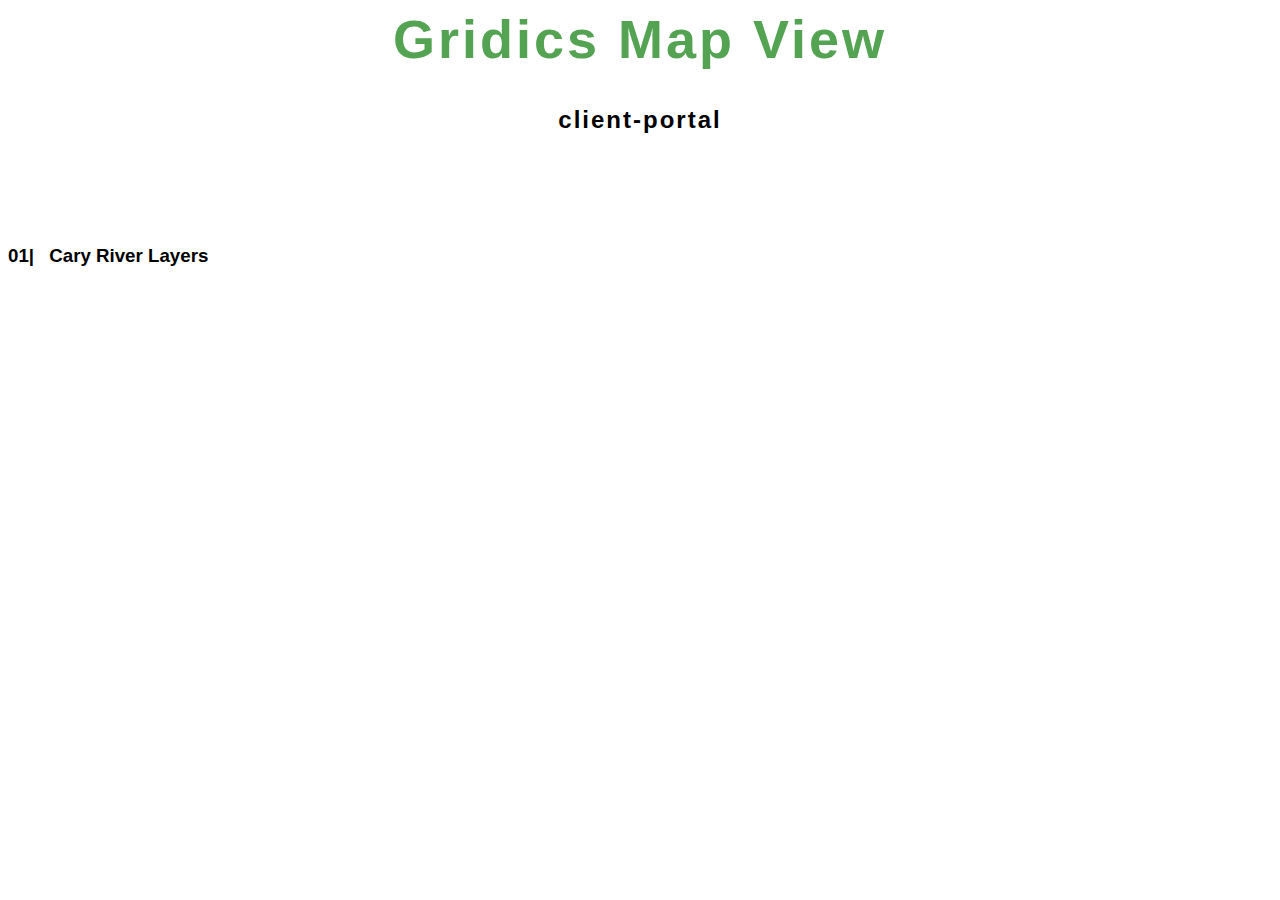
==== 02_Kingston/index.html @ 0deb3368 "kingston maps" ====
<html>
	<head>
		<title>Gridics Map View</title>
		<link rel="stylesheet" type="text/css" href="mainstyle.css">
	</head>
	<body>
		<div id = "circle"></div>
		<div class ="left">
		<h1>Gridics Map View</h1>
		<h2>client-portal</h2>
		<br>
		<br>
		<br>

		
    <br>
    <h3>01|  <a href="01_Kingston Parcel Notification/index.html">Cary River Layers</a></h3>
		


		</div>
	</body>
</html>
---- 02_Kingston/mainstyle.css ----
body {
	background-color: #ffffff;
}

h1 {
	color: #54A353;
	text-align: center;
	font-family: Helvetica;
	font-size: 54;
	letter-spacing: 3px;

}

h2 {
	text-align: center;
	font-family: Helvetica;
	letter-spacing: 2px;
}

h3 {
	text-align: left;
	font-family: Helvetica;
}


a:link, a:visited {
	background-color: #ffffff;
	padding: 10px 10px;
	border-radius: 10px;
	text-decoration: none;
	text-align: center;
	font-family: Helvetica;
	color: black;
}
a:hover {
	background-color: white;
	color: #54A353;
}

#circle {
	display:inline;
	height: 200px;
	width: 200px;
	border-radius: 50%;
	color: white;
}

.center {
	text-align:center;
}
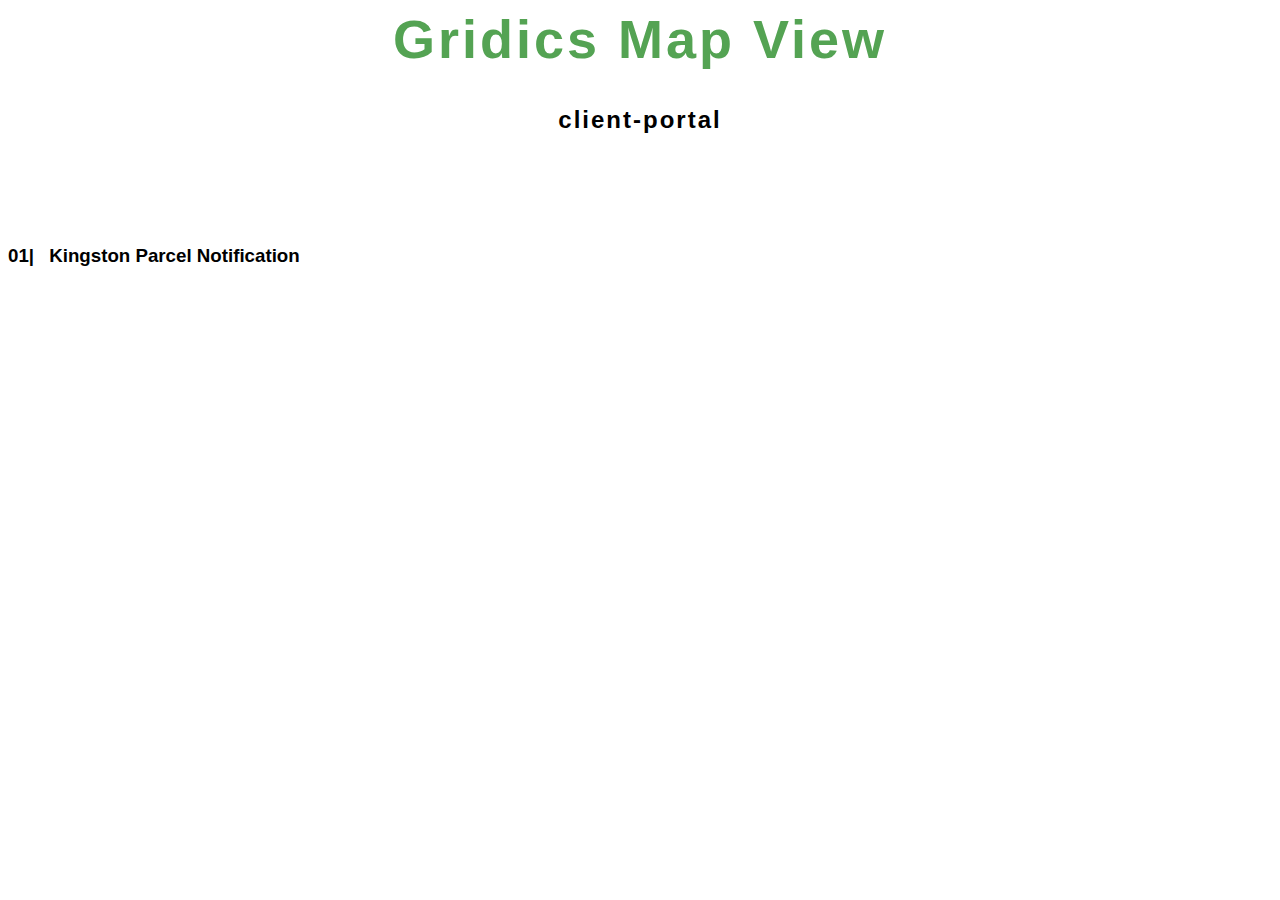
==== commit c8d5f356: "changes" ====
--- a/02_Kingston/index.html
+++ b/02_Kingston/index.html
@@ -14,7 +14,7 @@
 
 		
     <br>
-    <h3>01|  <a href="01_Kingston Parcel Notification/index.html">Cary River Layers</a></h3>
+    <h3>01|  <a href="01_Kingston Parcel Notification/index.html">Kingston Parcel Notification</a></h3>
 		
 
 
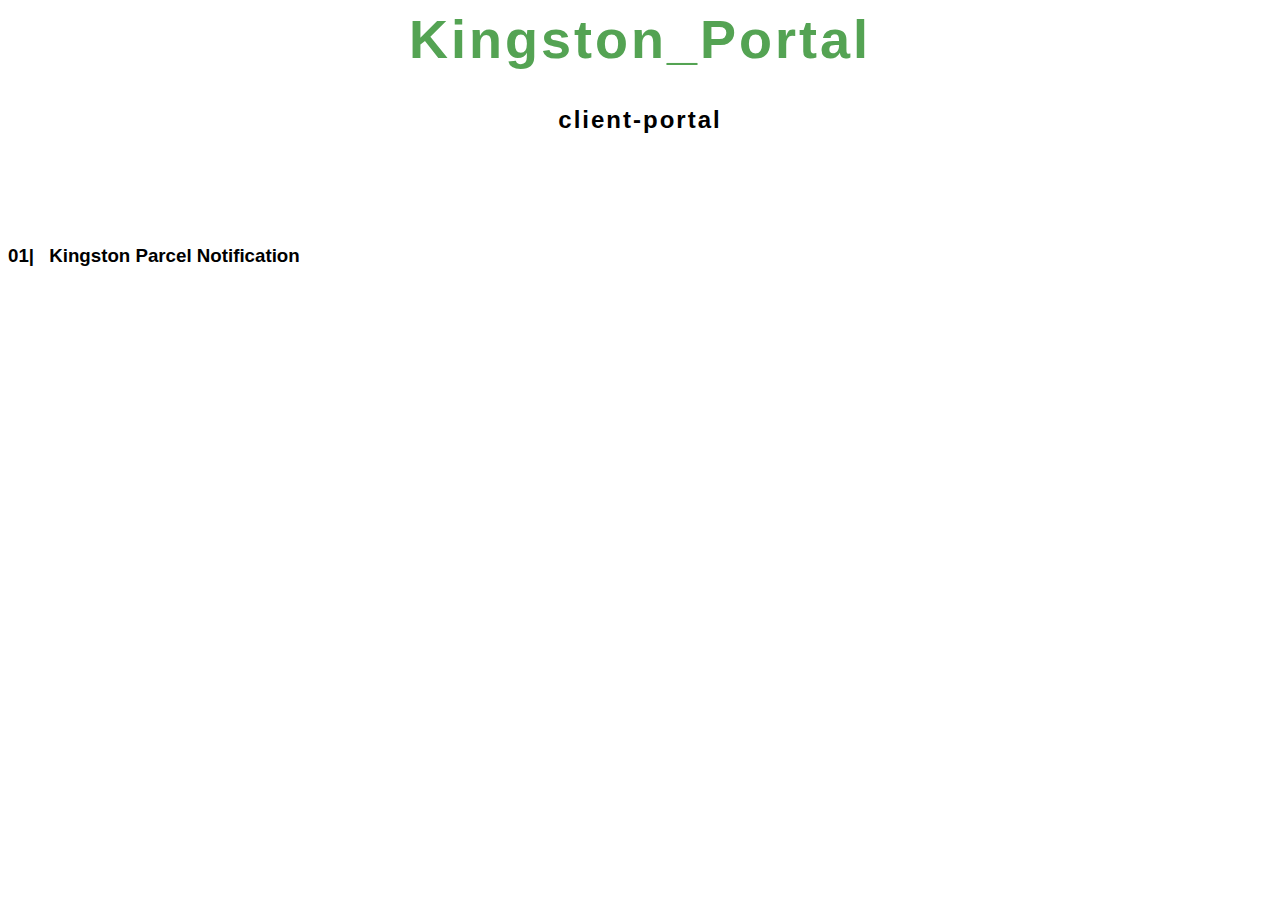
==== commit c1f9b21a: "Update index.html" ====
--- a/02_Kingston/index.html
+++ b/02_Kingston/index.html
@@ -6,7 +6,7 @@
 	<body>
 		<div id = "circle"></div>
 		<div class ="left">
-		<h1>Gridics Map View</h1>
+		<h1>Kingston_Portal</h1>
 		<h2>client-portal</h2>
 		<br>
 		<br>
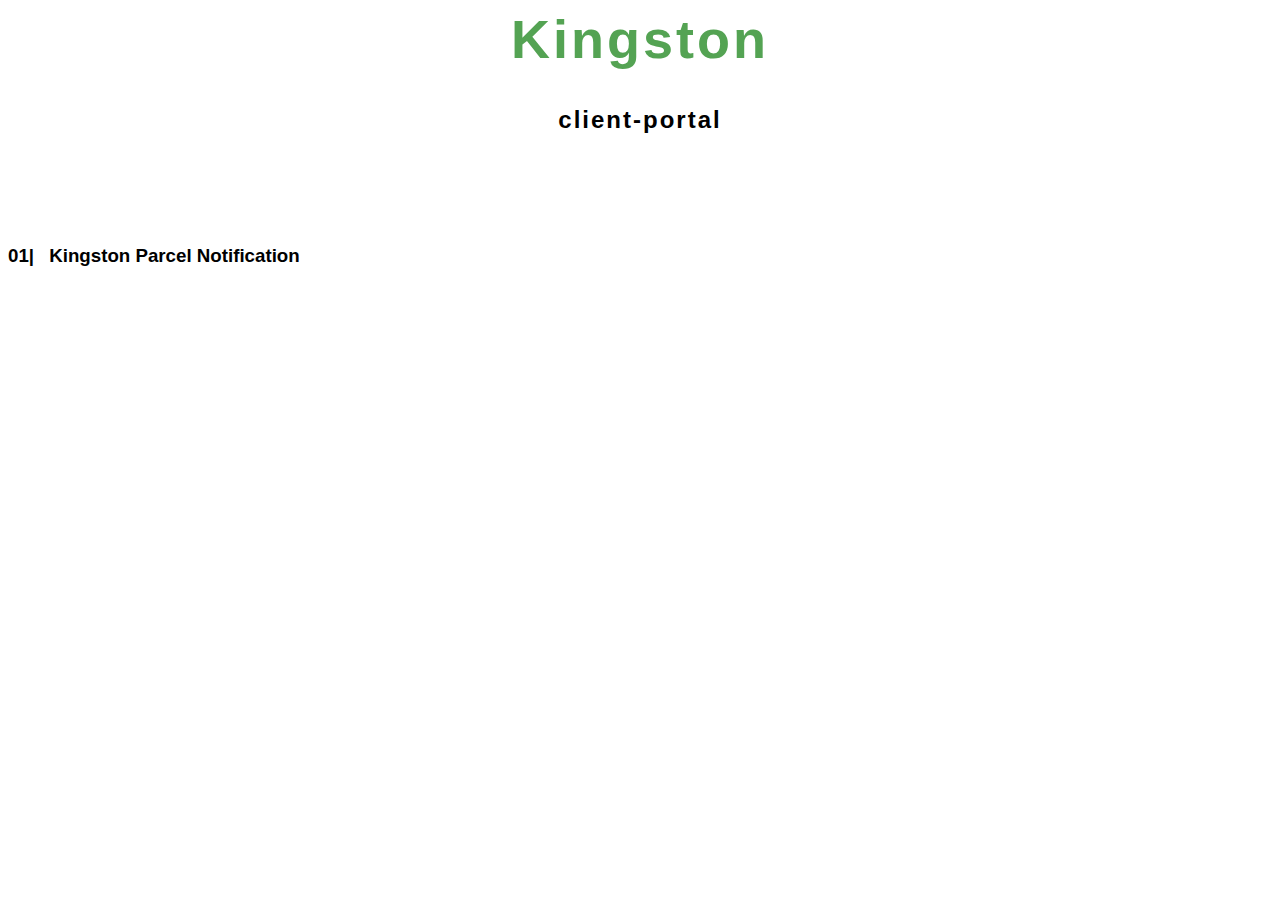
==== commit 09f41e4e: "Update index.html" ====
--- a/02_Kingston/index.html
+++ b/02_Kingston/index.html
@@ -6,7 +6,7 @@
 	<body>
 		<div id = "circle"></div>
 		<div class ="left">
-		<h1>Kingston_Portal</h1>
+		<h1>Kingston</h1>
 		<h2>client-portal</h2>
 		<br>
 		<br>
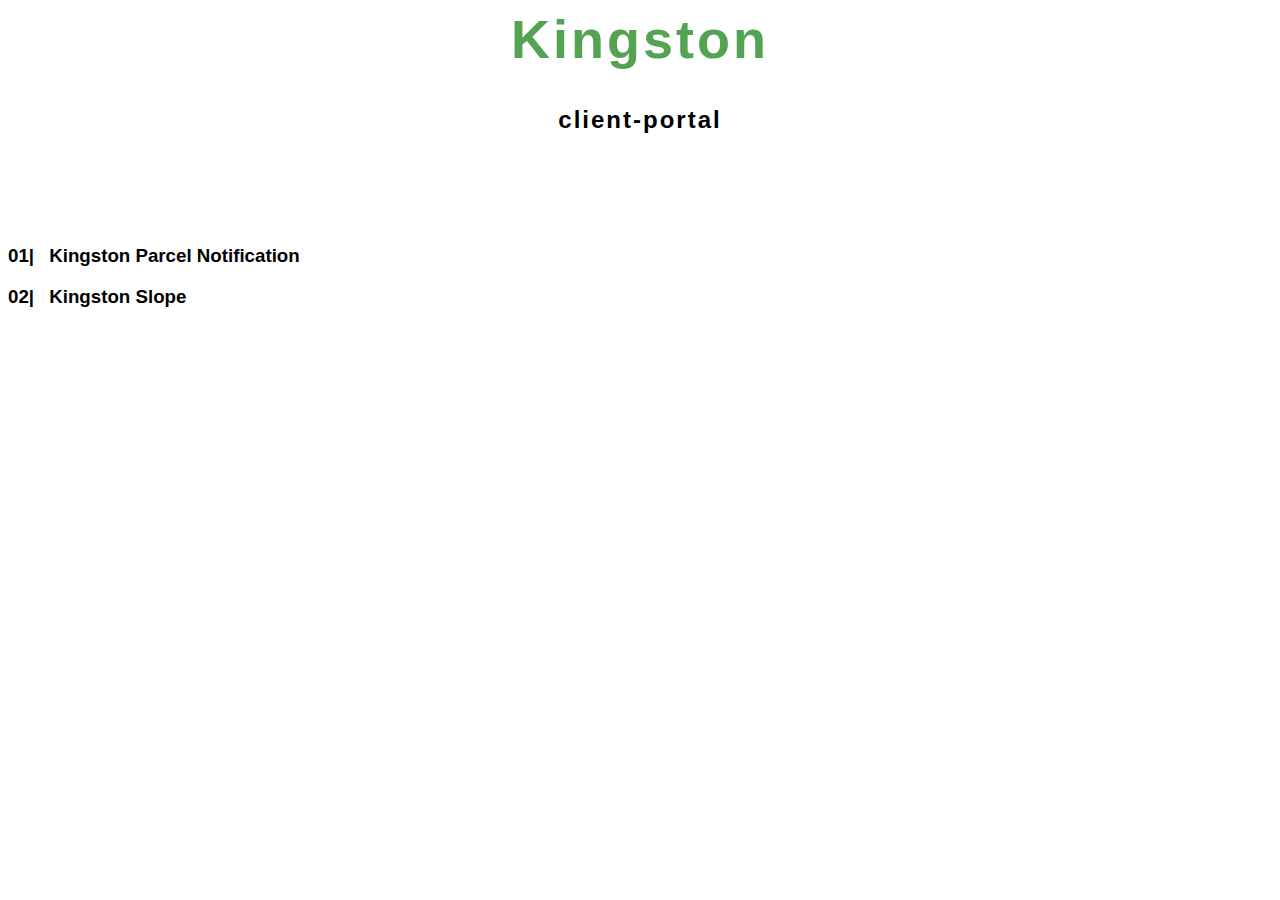
==== commit 4b5644c7: "kingston slope" ====
--- a/02_Kingston/index.html
+++ b/02_Kingston/index.html
@@ -15,6 +15,7 @@
 		
     <br>
     <h3>01|  <a href="01_Kingston Parcel Notification/index.html">Kingston Parcel Notification</a></h3>
+    <h3>02|  <a href="02_Kingston Slope/index.html">Kingston Slope</a></h3>
 		
 
 
